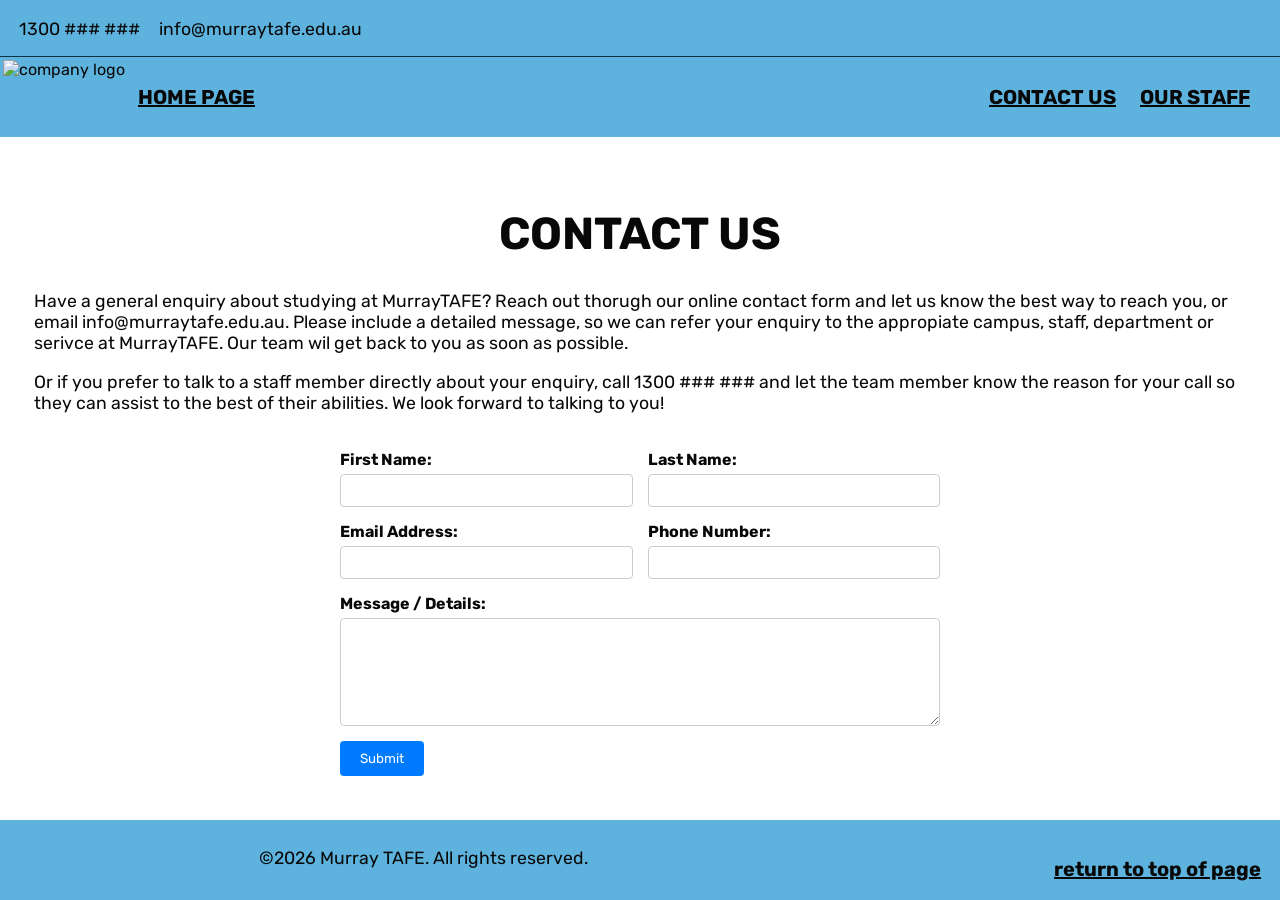
==== contact.html @ dfe9297c "Add files via upload" ====
<!DOCTYPE html>
<html lang="en">
    <head>
        <link rel="preconnect" href="https://fonts.googleapis.com">
        <link rel="preconnect" href="https://fonts.gstatic.com" crossorigin>
        <link href="https://fonts.googleapis.com/css2?family=Rubik:ital,wght@0,300..900;1,300..900&display=swap" rel="stylesheet">

    <title>Contact Us</title>
    <meta charset="UTF-8" name="viewport" content="width=device-width, initial-scale=1">
    <link rel="stylesheet" href="stylesheet.css">
    <script src="javascript.js"></script>
</head>

<body>
    <div id="home" class="heads"><p class="dis">1300 ### ###</p>
        <p>info@murraytafe.edu.au</p>
    </div>
    <div id="banner">
        <img src="Images/Logo.png" alt="company logo" class="logo">
        <a href="home.html">HOME PAGE</a>
        <p class="right"><a href="contact.html">CONTACT US</a>
        <a href="staff.html">OUR STAFF</a></p>
    </div>
<div class="spacer">
    <h1>CONTACT US</h1>
    <p>Have a general enquiry about studying at MurrayTAFE? Reach out thorugh our online contact form and let us know the best way to reach you, 
        or email info@murraytafe.edu.au. Please include a detailed message, so we can refer your enquiry to the appropiate campus, staff, department or serivce at MurrayTAFE. 
        Our team wil get back to you as soon as possible. </p>
    <p>Or if you prefer to talk to a staff member directly about your enquiry, call 1300 ### ### and let the team member know the reason for your call so they can assist to 
        the best of their abilities. We look forward to talking to you!</p>
    <br
    <div class="form-wrapper">
  <!-- Form Section -->
  <form id="contactForm" class="form-container">
    
    <div class="grid-fields">
      <div class="field-group">
        <label for="fname">First Name:</label>
        <input type="text" id="fname" name="fname" required>
      </div>

      <div class="field-group">
        <label for="lname">Last Name:</label>
        <input type="text" id="lname" name="lname" required>
      </div>

      <div class="field-group">
        <label for="email">Email Address:</label>
        <input type="email" id="email" name="email" required>
      </div>

      <div class="field-group">
        <label for="phone">Phone Number:</label>
        <input type="tel" id="phone" name="phone" required>
      </div>
    </div>

    <div class="large-field">
      <label for="message">Message / Details:</label>
      <textarea id="message" name="message" rows="6" required></textarea>
    </div>

    <button type="submit">Submit</button>
  </form>
  </div>

</div>
    <footer>
        <p class="left">&copy;2026 Murray TAFE. All rights reserved.
        <a href="#home" style="float: right;">return to top of page</a></p>
    </footer>
</body>
---- stylesheet.css ----
.rubik {
  font-family: "Rubik", sans-serif;
  font-optical-sizing: auto;
  font-style: normal;
}

* { 
    font-family: 'Rubik', sans-serif;
    color: #080808;
    box-sizing: border-box
}

body {
    margin: 0;
    padding: 0;
    padding-bottom: clamp(2.5rem, 1.399rem + 4.69vw, 5.625rem);
}

html {
  position: relative;
  min-height: 100%;
}
/* Above code is bitey*/

.spacer {
    padding: 2.5rem clamp(1.5rem, 1.235rem + 1.13vw, 2.5rem);
}

.dis { /*For the text above the banner*/
    padding-left: clamp(0.875rem, 0.741rem + 0.56vw, 1.25rem);
    padding-right: clamp(0.875rem, 0.741rem + 0.56vw, 1.25rem);
}

.heads {
    display: flex;
    font-size: 12px;
    background-color: #5eb3de;
    border-bottom: 1px solid #113142;
}

h1 {  /* Scales smoothly from 16px (1rem) at 430px wide to 18px (1.125rem) at 1440px wide */
    font-size: clamp(1.75rem, 1.218rem + 1.98vw, 3rem);
    text-rendering: optimizeLegibility;
    text-align: center;
}

p {  /* Scales smoothly from 28px at 430px wide to 48px at 1440px wide */
    font-size: clamp(1rem, 0.947rem + 0.198vw, 1.125rem);
    overflow-wrap: break-word;
}

.logo{
    height: 80px;
    width: auto;
    padding: 3px;
}

/* Base styles for the banner */
#banner {
    position: -webkit-sticky;
    position: sticky; /* Keeps it locked to the screen */
    top: 0;
    left: 0;
    width: 100%;
    background-color: #5eb3de;
    display: flex;
    align-items: center;
    z-index: 100; /* Keeps it on top of other content */
}

.splash {
  display: block;
  margin: auto;
  width: 50%;
}

/* footer appearance */
footer{
    width: 100%;
    height: auto;
    background-color: #5eb3de;
    background-image: url('Images/footer.png');
    background-repeat: no-repeat;
    background-size: contain;
    background-position: left bottom;
    padding: 0.7%; 
    position: absolute;
    bottom: 0;
}

.left{  /*to set push the footer text off the 'logo' image*/
    padding-left: 250px;
}

.right {
    margin-left: auto; 
    text-align: right;
    padding-right: 20px;
}

a { /*Seen in the links in the banner*/
    padding: 10px;
    font-weight: bold;
    font-size: 20px;
}

a:hover {
    text-shadow:
        0 0 0.104vw #ffdd91,
        0 0 0.208vw #ffdd91,
        0 0 0.417vw #ffffff,
        0 0 4.167vw #ffffff;
}

/*CONTACT PAGE FORM*/
/* --- Form Wrapper Layout --- */
.form-container {
  max-width: 600px;
  margin: 0 auto;
  font-family: sans-serif;
}

.grid-fields {
  display: grid;
  grid-template-columns: 1fr 1fr;
  gap: 15px;
  margin-bottom: 15px;
}

.field-group, .large-field {
  display: flex;
  flex-direction: column;
}

label {
  margin-bottom: 5px;
  font-weight: bold;
}

input, textarea {
  padding: 8px;
  border: 1px solid #ccc;
  border-radius: 4px;
  box-sizing: border-box;
  width: 100%;
}

button {
  margin-top: 15px;
  padding: 10px 20px;
  background-color: #007bff;
  color: white;
  border: none;
  border-radius: 4px;
  cursor: pointer;
}

/* Styling for the container */
.table-container {
  width: 100%;             /* Ensures the container fills its parent space */
  overflow-x: auto;        /* Adds a horizontal scrollbar if the table overflows */
  border: 1px solid #ccc;  /* Optional visual box styling */
  border-radius: 4px;      /* Optional curved corners */
}

th, td {
  padding: 12px;           /* Provides readable spacing inside cells */
  text-align: left;        /* Standard text alignment alignment */
  border-bottom: 1px solid #ddd;
}

.shot{
  width: 300px;
  height: auto;
}
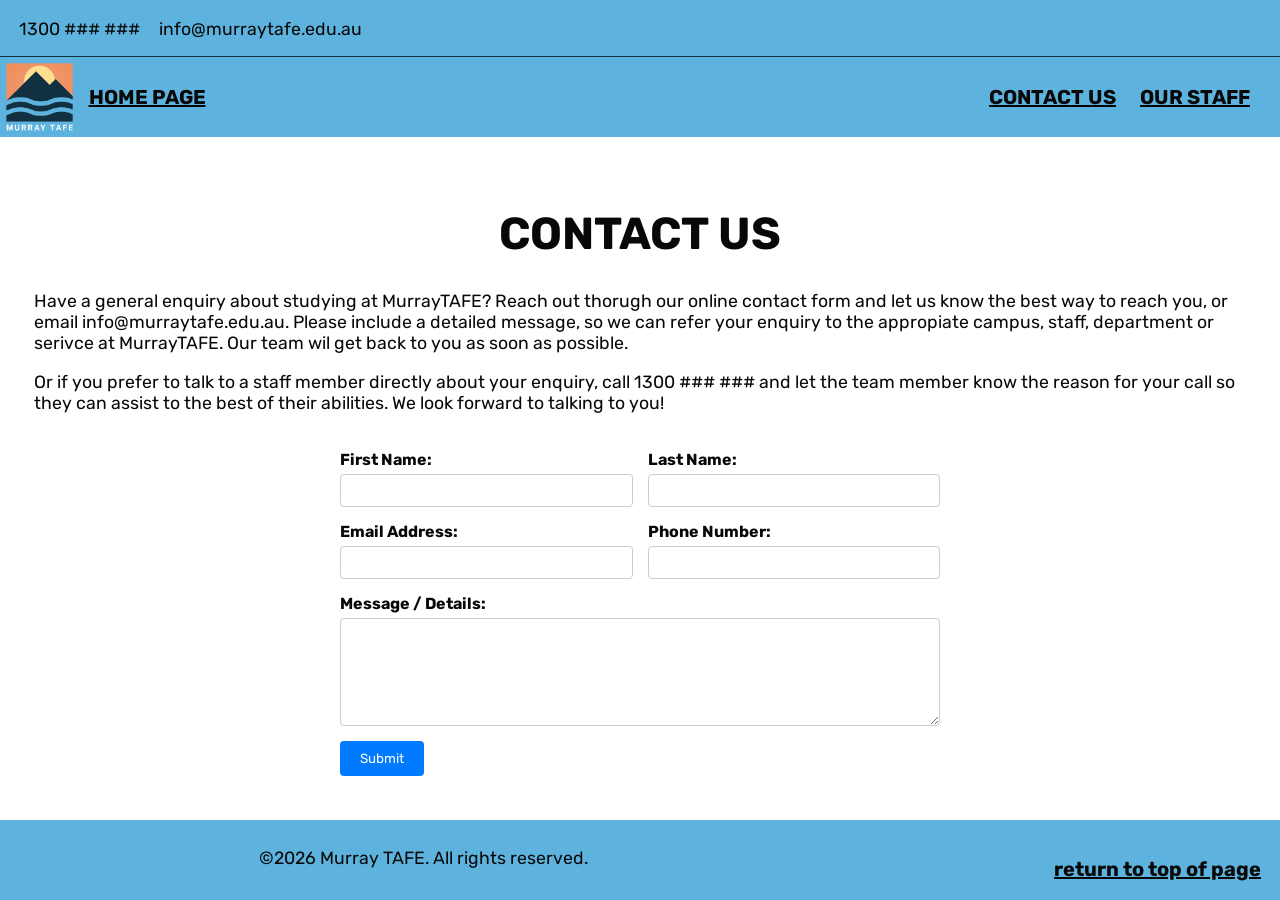
==== commit bd91b429: "Fixed broken link" ====
--- a/contact.html
+++ b/contact.html
@@ -17,7 +17,7 @@
     </div>
     <div id="banner">
         <img src="Images/Logo.png" alt="company logo" class="logo">
-        <a href="home.html">HOME PAGE</a>
+        <a href="index.html">HOME PAGE</a>
         <p class="right"><a href="contact.html">CONTACT US</a>
         <a href="staff.html">OUR STAFF</a></p>
     </div>
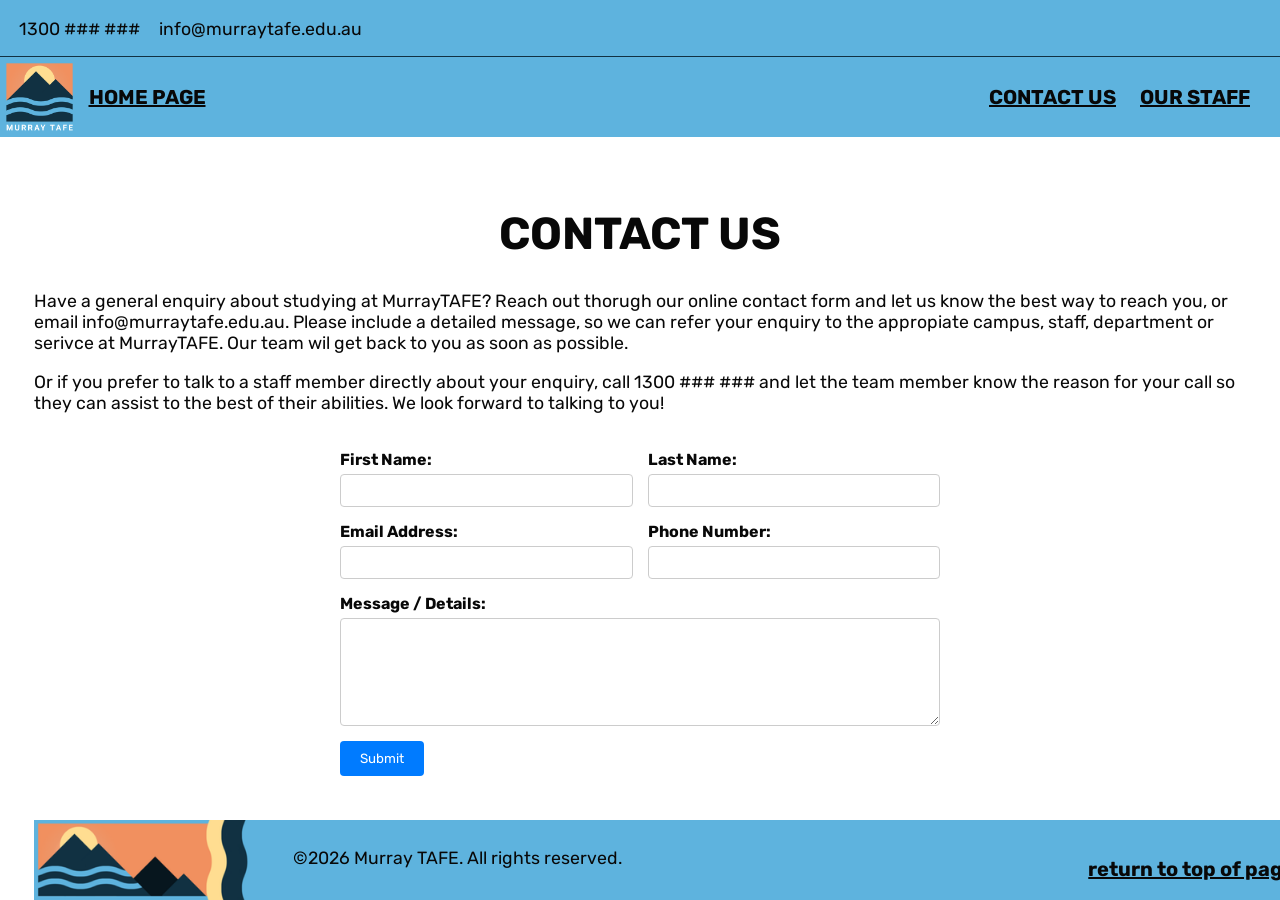
==== commit 51104773: "Add files via upload" ====
--- a/contact.html
+++ b/contact.html
@@ -6,7 +6,7 @@
         <link href="https://fonts.googleapis.com/css2?family=Rubik:ital,wght@0,300..900;1,300..900&display=swap" rel="stylesheet">
 
     <title>Contact Us</title>
-    <meta charset="UTF-8" name="viewport" content="width=device-width, initial-scale=1">
+    <meta name="viewport" content="width=device-width, initial-scale=1">
     <link rel="stylesheet" href="stylesheet.css">
     <script src="javascript.js"></script>
 </head>
@@ -28,7 +28,7 @@
         Our team wil get back to you as soon as possible. </p>
     <p>Or if you prefer to talk to a staff member directly about your enquiry, call 1300 ### ### and let the team member know the reason for your call so they can assist to 
         the best of their abilities. We look forward to talking to you!</p>
-    <br
+    <br>
     <div class="form-wrapper">
   <!-- Form Section -->
   <form id="contactForm" class="form-container">
@@ -62,12 +62,10 @@
 
     <button type="submit">Submit</button>
   </form>
-  </div>
-
 </div>
-    <footer>
-        <p class="left">&copy;2026 Murray TAFE. All rights reserved.
-        <a href="#home" style="float: right;">return to top of page</a></p>
-    </footer>
+  <footer>
+    <p class="left">&copy;2026 Murray TAFE. All rights reserved.
+    <a href="#home" style="float: right;">return to top of page</a></p>
+  </footer>
 </body>
 
--- a/stylesheet.css
+++ b/stylesheet.css
@@ -24,6 +24,7 @@
 
 .spacer {
     padding: 2.5rem clamp(1.5rem, 1.235rem + 1.13vw, 2.5rem);
+    padding-bottom: clamp(0rem, 11.932rem - 15.909vw, 8.75rem);
 }
 
 .dis { /*For the text above the banner*/
@@ -79,7 +80,7 @@
     width: 100%;
     height: auto;
     background-color: #5eb3de;
-    background-image: url('Images/footer.png');
+    background-image: url('Images/Footer.png');
     background-repeat: no-repeat;
     background-size: contain;
     background-position: left bottom;
@@ -155,21 +156,25 @@
   cursor: pointer;
 }
 
-/* Styling for the container */
 .table-container {
-  width: 100%;             /* Ensures the container fills its parent space */
-  overflow-x: auto;        /* Adds a horizontal scrollbar if the table overflows */
-  border: 1px solid #ccc;  /* Optional visual box styling */
-  border-radius: 4px;      /* Optional curved corners */
+  width: 100%;
+  overflow-x: auto;
+  border: 1px solid #ccc;
+  border-radius: 4px; 
 }
 
 th, td {
-  padding: 12px;           /* Provides readable spacing inside cells */
-  text-align: left;        /* Standard text alignment alignment */
+  padding: 12px;
+  text-align: left;
   border-bottom: 1px solid #ddd;
 }
 
 .shot{
-  width: 300px;
+  width: clamp(10rem, 7.5rem + 12.5vw, 18.75rem);
   height: auto;
-}+}
+
+@media only screen and (max-width: 768px) {
+  table, thead, tbody, th, td, tr {
+    display: block;
+  }
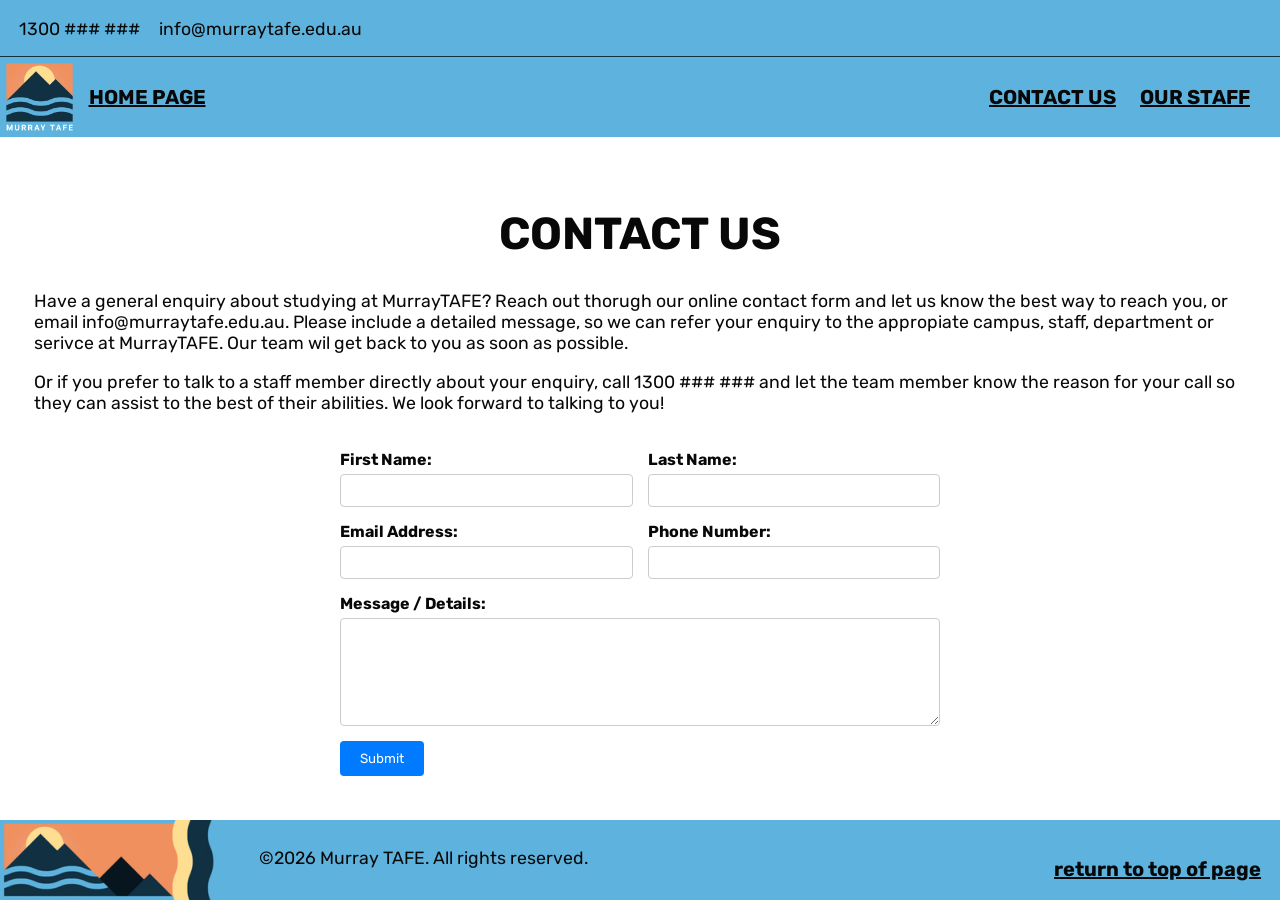
==== commit ef8b7337: "Add files via upload" ====
--- a/contact.html
+++ b/contact.html
@@ -29,8 +29,8 @@
     <p>Or if you prefer to talk to a staff member directly about your enquiry, call 1300 ### ### and let the team member know the reason for your call so they can assist to 
         the best of their abilities. We look forward to talking to you!</p>
     <br>
-    <div class="form-wrapper">
-  <!-- Form Section -->
+  </div>
+  <div class="form-wrapper">
   <form id="contactForm" class="form-container">
     
     <div class="grid-fields">
@@ -67,5 +67,4 @@
     <p class="left">&copy;2026 Murray TAFE. All rights reserved.
     <a href="#home" style="float: right;">return to top of page</a></p>
   </footer>
-</body>
-
+</body>
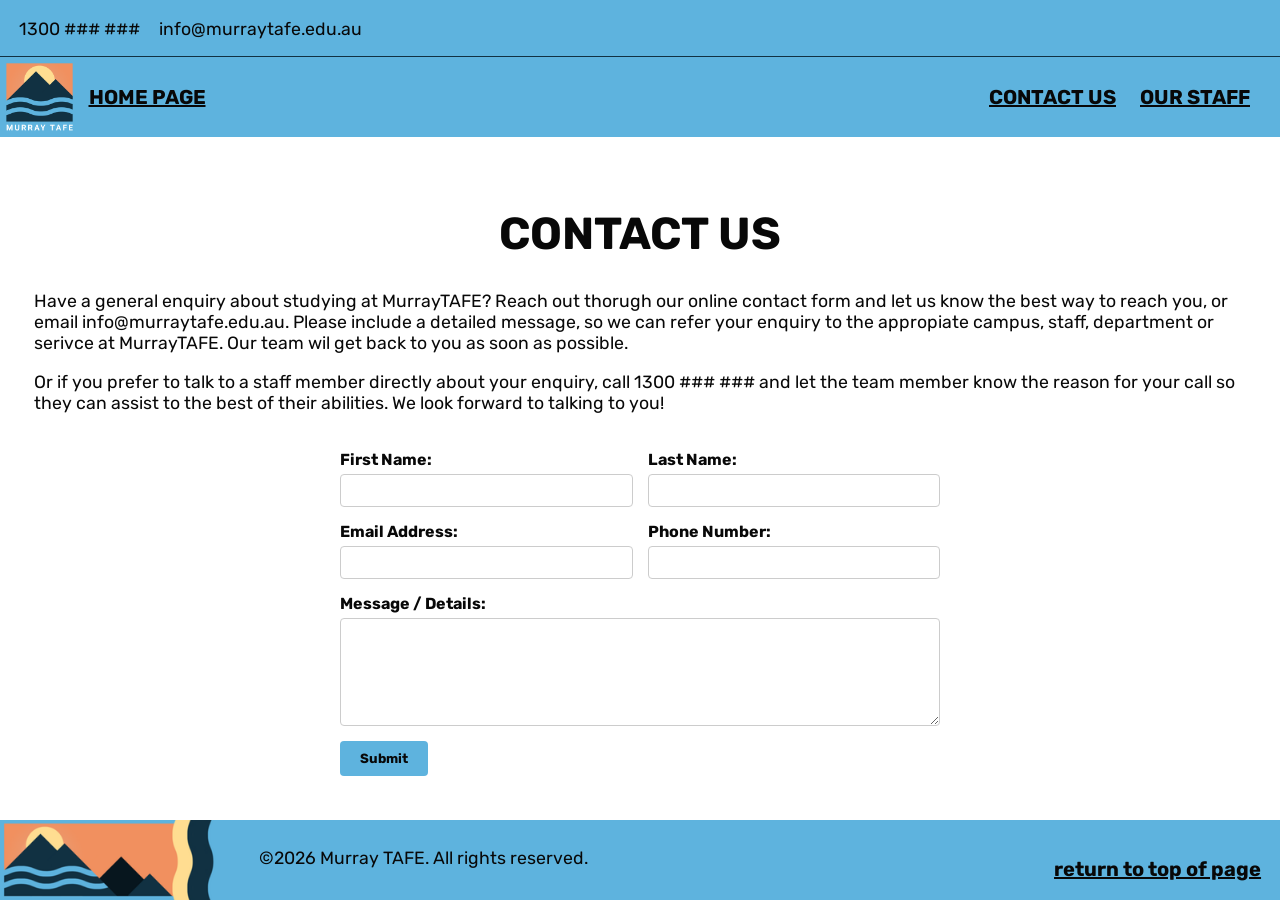
==== commit b01f30f1: "Add files via upload" ====
--- a/contact.html
+++ b/contact.html
@@ -30,7 +30,7 @@
         the best of their abilities. We look forward to talking to you!</p>
     <br>
   </div>
-  <div class="form-wrapper">
+  <div>
   <form id="contactForm" class="form-container">
     
     <div class="grid-fields">
--- a/stylesheet.css
+++ b/stylesheet.css
@@ -58,15 +58,14 @@
 
 /* Base styles for the banner */
 #banner {
-    position: -webkit-sticky;
-    position: sticky; /* Keeps it locked to the screen */
+    position: sticky; 
     top: 0;
     left: 0;
     width: 100%;
     background-color: #5eb3de;
     display: flex;
     align-items: center;
-    z-index: 100; /* Keeps it on top of other content */
+    z-index: 100;
 }
 
 .splash {
@@ -114,11 +113,11 @@
 }
 
 /*CONTACT PAGE FORM*/
-/* --- Form Wrapper Layout --- */
 .form-container {
   max-width: 600px;
   margin: 0 auto;
   font-family: sans-serif;
+  padding-bottom: clamp(0rem, 11.932rem - 15.909vw, 8.75rem);
 }
 
 .grid-fields {
@@ -149,11 +148,11 @@
 button {
   margin-top: 15px;
   padding: 10px 20px;
-  background-color: #007bff;
-  color: white;
+  background-color: #5eb3de;
   border: none;
   border-radius: 4px;
   cursor: pointer;
+  font-weight: bold;
 }
 
 .table-container {
@@ -177,4 +176,4 @@
 @media only screen and (max-width: 768px) {
   table, thead, tbody, th, td, tr {
     display: block;
-  }+  }}
